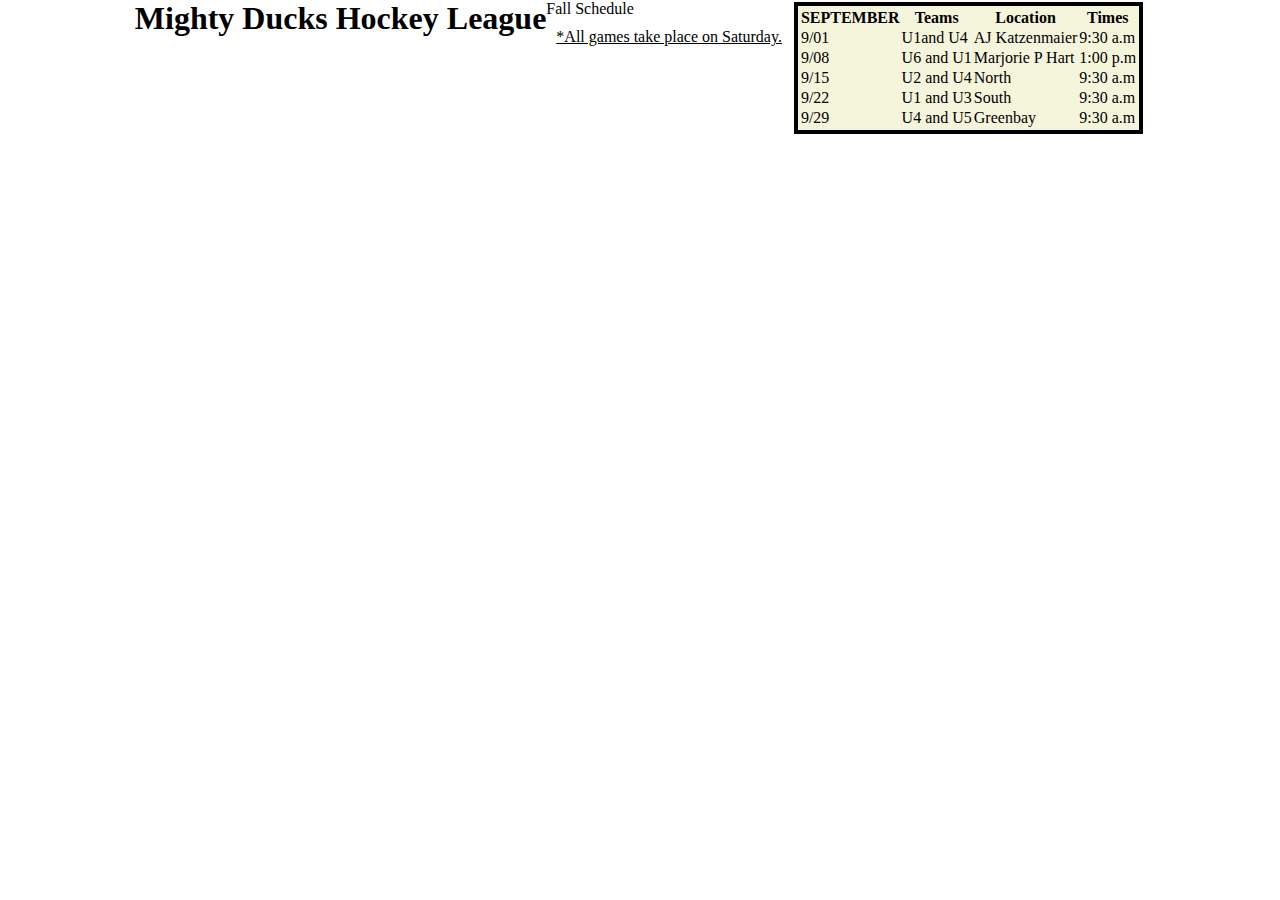
==== Estilos/information.html @ 74702df3 "mi primer commit" ====
<!DOCTYPE html> 
<html lang="es">
    <head>
        <meta charset="utf-8" />
        <title>Game Information</title>
        <link rel="stylesheet" href="../Estilos/information.css">
        <link rel="shortcut icon" href="../Imagenes/LogoMightyducks01.png" type="image/x-icon">
    </head>
    <body>
    <main class="tabla">
        <h1>Mighty Ducks Hockey League</h1>
        <section>
            <p>Fall Schedule</p>
            <p class="text">*All games take place on Saturday.</p>
        </section>
        <article class="tab">
            <table>
                <tr>
                    <th>SEPTEMBER</th>
                    <th>Teams</th>
                    <th>Location</th>
                    <th>Times</th>
                </tr>
                <tr>
                    <td colspan="">9/01</td>
                    <td> U1and U4</td>
                    <td>AJ Katzenmaier</td>
                    <td>9:30 a.m</td>
                </tr>
                <tr>
                    <td>9/08</td>
                    <td>U6 and U1</td>
                    <td>Marjorie P Hart</td>
                    <td>1:00 p.m</td>
                </tr>
                <tr>
                    <td>9/15</td>
                    <td>U2 and U4</td>
                    <td>North</td>
                    <td>9:30 a.m</td>
                </tr>
                <tr>
                    <td>9/22</td>
                    <td>U1 and U3</td>
                    <td>South</td>
                    <td>9:30 a.m</td>
                </tr>
                <tr>
                    <td>9/29</td>
                    <td>U4 and U5</td>
                    <td>Greenbay</td>
                    <td>9:30 a.m</td>
                </tr>
            </table>
        </article>
    </main>
    </body>
</html>
---- Estilos/information.css ----
*{
    padding:0 ;
    margin: 0;
    box-sizing: border-box;
}

.tab {
    border: 4px solid black;
    background-color: beige;
    padding: 1px;
    margin: 2px;
}
.text {
    text-decoration:underline;
    padding: 10px;
}
.table {
    display: table;
    justify-content: center;
    
}



/*RULES*/
header {
    text-align: center;
    font-size: 13px;
    padding: 30px;
}
main {
    display: flex;
    justify-content: center;
    margin-right: 40px;
    margin-left: 40px;
    margin-bottom: 50px;
}
ol,ul,li,dl,dt {
    margin:10px;
}
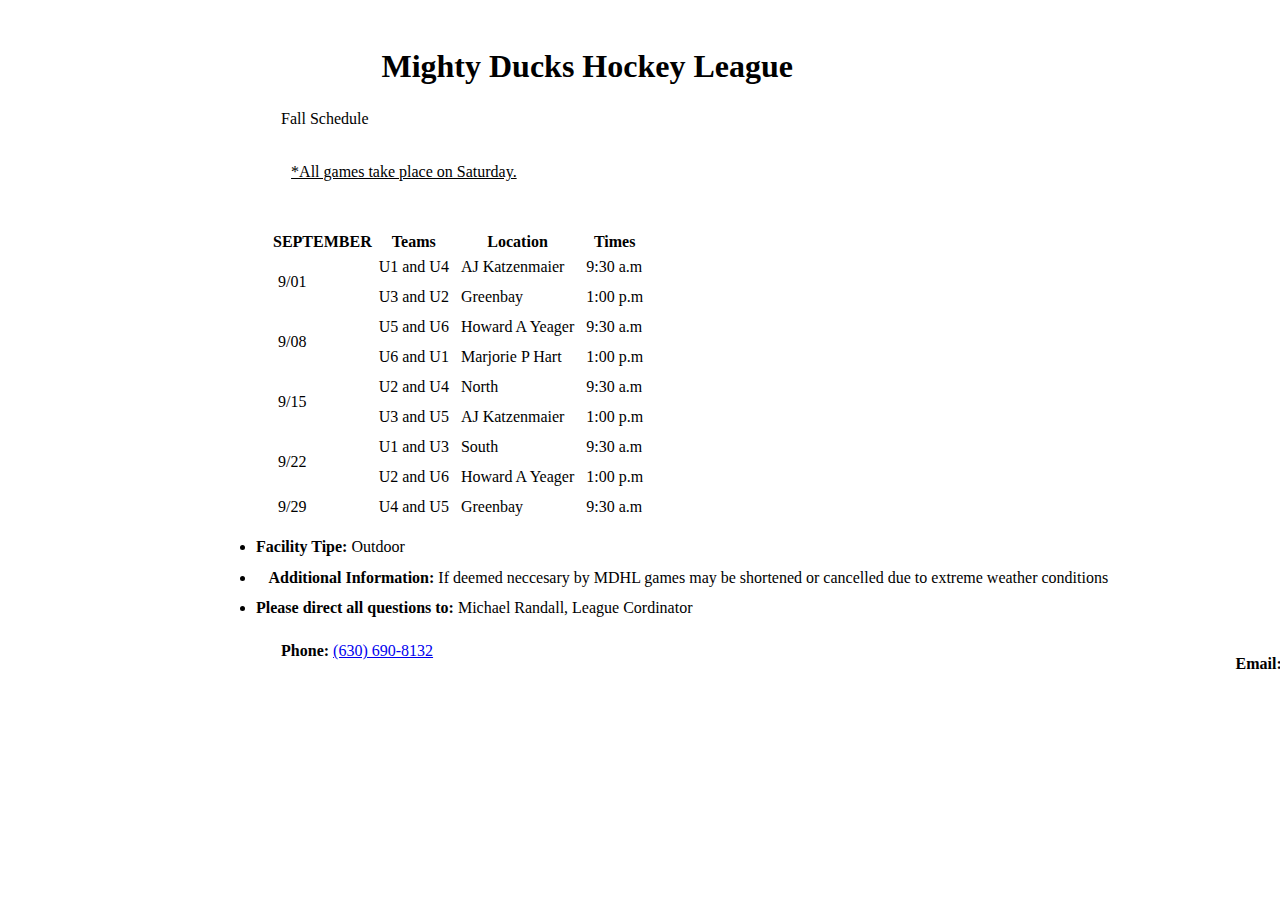
==== commit 2cde0674: "Edite la tabla" ====
--- a/Estilos/information.html
+++ b/Estilos/information.html
@@ -1,7 +1,7 @@
 <!DOCTYPE html> 
 <html lang="es">
     <head>
-        <meta charset="utf-8" />
+        <meta charset="utf-8">
         <title>Game Information</title>
         <link rel="stylesheet" href="../Estilos/information.css">
         <link rel="shortcut icon" href="../Imagenes/LogoMightyducks01.png" type="image/x-icon">
@@ -17,42 +17,71 @@
             <table>
                 <tr>
                     <th>SEPTEMBER</th>
-                    <th>Teams</th>
-                    <th>Location</th>
-                    <th>Times</th>
+                    <th colspan="3">Teams</th>
+                    <th colspan="2">Location</th>
+                    <th colspan="3">Times</th>
                 </tr>
                 <tr>
-                    <td colspan="">9/01</td>
-                    <td> U1and U4</td>
-                    <td>AJ Katzenmaier</td>
-                    <td>9:30 a.m</td>
+                    <td rowspan="2">9/01</td>
+                    <td colspan="3">U1 and U4</td>
+                    <td colspan="2">AJ Katzenmaier</td>
+                    <td colspan="2">9:30 a.m</td>
                 </tr>
                 <tr>
-                    <td>9/08</td>
-                    <td>U6 and U1</td>
-                    <td>Marjorie P Hart</td>
-                    <td>1:00 p.m</td>
+                    <td colspan="3">U3 and U2</td>
+                    <td colspan="2">Greenbay</td>
+                    <td colspan="2">1:00 p.m</td>
                 </tr>
                 <tr>
-                    <td>9/15</td>
-                    <td>U2 and U4</td>
-                    <td>North</td>
-                    <td>9:30 a.m</td>
+                    <td rowspan="2">9/08</td>
+                    <td colspan="3"> U5 and U6</td>
+                    <td colspan="2">Howard A Yeager</td>
+                    <td colspan="2">9:30 a.m</td>
                 </tr>
                 <tr>
-                    <td>9/22</td>
-                    <td>U1 and U3</td>
-                    <td>South</td>
-                    <td>9:30 a.m</td>
+                    <td colspan="3">U6 and U1</td>
+                    <td colspan="2">Marjorie P Hart</td>
+                    <td colspan="2">1:00 p.m</td>
+                </tr>
+                <tr>
+                    <td rowspan="2">9/15</td>
+                    <td colspan="3">U2 and U4</td>
+                    <td colspan="2">North</td>
+                    <td colspan="2">9:30 a.m</td>
+                </tr>
+                <tr>
+                    <td colspan="3">U3 and U5</td>
+                    <td colspan="2">AJ Katzenmaier</td>
+                    <td colspan="2">1:00 p.m</td>
+                </tr>
+                <tr>
+                    <td rowspan="2">9/22</td>
+                    <td colspan="3">U1 and U3</td>
+                    <td colspan="2">South</td>
+                    <td colspan="2">9:30 a.m</td>
+                </tr>
+                <tr>
+                    <td colspan="3">U2 and U6</td>
+                    <td colspan="2">Howard A Yeager</td>
+                    <td colspan="2">1:00 p.m</td>
                 </tr>
                 <tr>
                     <td>9/29</td>
-                    <td>U4 and U5</td>
-                    <td>Greenbay</td>
-                    <td>9:30 a.m</td>
+                    <td colspan="3">U4 and U5</td>
+                    <td colspan="2">Greenbay</td>
+                    <td colspan="3">9:30 a.m</td>
                 </tr>
             </table>
         </article>
+        <section class="sec2">
+            <ul>
+                <li> <strong>Facility Tipe:</strong> Outdoor</li>
+                <li class="c1"> <strong>Additional Information:  </strong>If deemed neccesary by MDHL games may be shortened or cancelled due to extreme weather conditions</li>
+                <li class="c2"><strong>Please direct all questions to:</strong> Michael Randall, League Cordinator </li>
+            </ul>
+            <p> <strong>Phone: </strong> <a href="tel:(630) 690-8132">(630) 690-8132</a></p>
+            <p class="par"> <strong>Email: </strong> <a href="mailto:michael.randall@chihockey.org"> michael.randall@chihockey.org </a></p>
+        </section>
     </main>
     </body>
 </html>--- a/Estilos/information.css
+++ b/Estilos/information.css
@@ -3,26 +3,42 @@
     margin: 0;
     box-sizing: border-box;
 }
-
-.tab {
-    border: 4px solid black;
-    background-color: beige;
-    padding: 1px;
-    margin: 2px;
+h1 {
+    padding-top: 3rem;
+    position: relative;
+    left: 10%;
+}
+p {
+    margin: 2%;
 }
 .text {
     text-decoration:underline;
     padding: 10px;
 }
-.table {
-    display: table;
-    justify-content: center;
-    
+.tab {
+    display: inline-table;
+    margin:15px;
+}
+td {
+    padding: 5px;
+}
+.tabla {
+    width: 98%;
+    position: relative;
+    left: 20%;
+}
+.c1{
+    padding: 1%;
+}
+.par {
+    display: flex;
+    justify-content:flex-end;
+    position: relative;
+    bottom: 30px;
 }
 
 
-
-/*RULES*/
+/*RULES*//*
 header {
     text-align: center;
     font-size: 13px;
@@ -38,3 +54,4 @@
 ol,ul,li,dl,dt {
     margin:10px;
 }
+*/